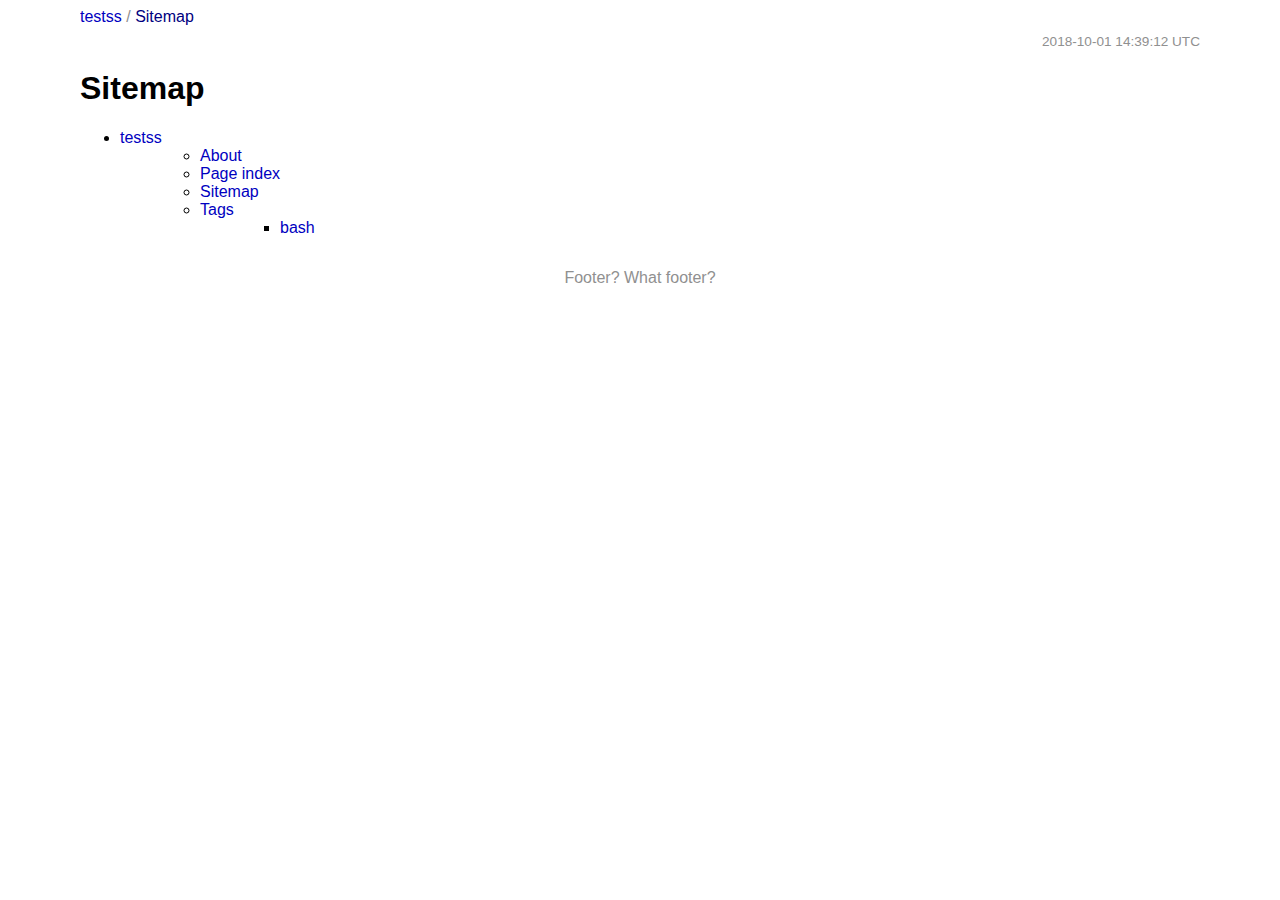
==== docs/sitemap/index.html @ 4d17d375 "First commit" ====
<!DOCTYPE html PUBLIC "-//W3C//DTD XHTML 1.0 Transitional//EN"
  "http://www.w3.org/TR/xhtml1/DTD/xhtml1-transitional.dtd">
<html xmlns="http://www.w3.org/1999/xhtml">

<head>
    <title>Sitemap</title>
    <meta http-equiv="Content-Type" content="text/html; charset=utf-8" />
    <link rel="stylesheet" href="../_static/style.css" type="text/css" />
    <link rel="stylesheet" href="../_static/pygments.css" type="text/css" />
</head>
<body>
    <div id="header">
        <div class="nav">
            <div class="path">
                <a href="../index.html">testss</a> &#47;
                <a href=""> Sitemap </a>
            </div>

    
    
    
    
        </div>
        
            <div class="timestamp" title="Last modified">
                2018-10-01 14:39:12 UTC
            </div>
    

    </div>

    <div id="document">
        <div class="section" id="sitemap">
<h1>Sitemap</h1>
<ul class="simple">
<li><dl class="first docutils">
<dt><a class="reference internal" href="../index.html"><span class="doc">testss</span></a></dt>
<dd><ul class="first last">
<li><a class="reference internal" href="../about/index.html"><span class="doc">About</span></a></li>
<li><a class="reference internal" href="../pageindex/index.html"><span class="doc">Page index</span></a></li>
<li><a class="reference internal" href="#"><span class="doc">Sitemap</span></a></li>
<li><dl class="first docutils">
<dt><a class="reference internal" href="../tags/index.html"><span class="doc">Tags</span></a></dt>
<dd><ul class="first last">
<li><a class="reference internal" href="../tags/bash/index.html"><span class="doc">bash</span></a></li>
</ul>
</dd>
</dl>
</li>
</ul>
</dd>
</dl>
</li>
</ul>
</div>

    </div>
    <div id="footer">
    
    
        Footer? What footer?

    </div>
</body>
</html>
---- docs/_static/style.css ----
body
{
    font-family: sans-serif;
}


#header, #document, #footer, #headerfp, #documentfp, #footerfp
{
    margin: 0 auto;
}

#header, #document, #footer
{
    max-width: 70em;
}

#headerfp, #documentfp, #footerfp
{
    max-width: 40em;
}

a
{
    color: #0000C0;
    text-decoration: none;
}

a:visited
{
    color: #000080;
}

a:hover
{
    background-color: #0000C0;
    color: #FFFFFF;
}

table
{
    table-layout: auto;
}

table,td,th
{
    width : auto;
}

.timestamp, .tags
{
    text-align:right;
}

.timestamp, .tags, .numpages, .browse, .path, .greytext
{
    color: #909090;
}

.timestamp, .tags, .numpages
{
    font-size:0.85em;
}

table.pagetable>tbody>tr>td:last-child>a>em
{
    font-style: normal;
    font-size:0.85em;
}

table.tagstable>tbody>tr>td:last-child
{
    text-align : right;
}

.path
{
    float: left;
}

.browse
{
    float: right;
}

.invisible
{
    visibility : hidden;
}

.nav
{
    overflow: auto;
    margin-bottom: .5em;
}

#footer, #footerfp
{
    text-align:center;
    margin-top:2em;
    color:#909090
}

.bottomlinks
{
    clear: both;
    font-size:0.85em;
}

.navbig
{
    font-size:1.50em;
    font-weight:bold;
}

.slogan
{
    font-style: italic;
}

.myrole
{
    color: blue;
}

.fpintro
{
//    margin-bottom: 2em;
    margin-top: 2em;
}

.fpmenu
{
//    display: table;
    float: left;
    margin-right:8em;
}

.menuitem
{
    display: table-row;
}


.raquo
{
    display: table-cell;
    vertical-align: middle;
    height: 3.2em;
    padding-right: 0.5em;
}

.menulink
{
    display: table-cell;
    vertical-align: middle;
    width: 100%;
    padding-left: 0.5em;
    padding-right: 0.5em;
//    outline-color: transparent;
}

.frontpagepanel
{
//    display: block;
    overflow: auto;
    margin-bottom: 2em;
    margin-top: 2em;
}


.latestchanges
{
    float: left;
    height: 100%;
    margin-left: 3em;
}

.latestchanges a
{
    display: table-row;
}

.latestchanges>p
{
    margin-top: 0;
    margin-bottom: 0;
}

.lctitle
{
    display: table-cell;
    vertical-align: middle;
    height: 3.5em;
}

table.frontpagetable, table.frontpagetable td
{
    border-style : none;
}


table.pagetable, table.pagetable td, table.pagetable th, table.tagstable, table.tagstable td, table.tagstable th
{
    border-style : none;
    padding-right: 2em;
    padding-left: 2em;
}

table>colgroup>col
{
    width: auto;
}

table.pagetable th
{
    text-align: left;
}

table.pagetable col
{
    width: auto;
}

/* Styles for code blocks with syntaxt highlighting (pygments) */
div.highlight
{
    margin: 1em;
    padding: 1em;
    padding-top: .5em;
    padding-bottom: .5em;
    border-style: solid;
    border-color: #909090;
    border-width: 1px;
}
---- docs/_static/pygments.css ----
.highlight .hll { background-color: #ffffcc }
.highlight  { background: #f8f8f8; }
.highlight .c { color: #408080; font-style: italic } /* Comment */
.highlight .err { border: 1px solid #FF0000 } /* Error */
.highlight .k { color: #008000; font-weight: bold } /* Keyword */
.highlight .o { color: #666666 } /* Operator */
.highlight .ch { color: #408080; font-style: italic } /* Comment.Hashbang */
.highlight .cm { color: #408080; font-style: italic } /* Comment.Multiline */
.highlight .cp { color: #BC7A00 } /* Comment.Preproc */
.highlight .cpf { color: #408080; font-style: italic } /* Comment.PreprocFile */
.highlight .c1 { color: #408080; font-style: italic } /* Comment.Single */
.highlight .cs { color: #408080; font-style: italic } /* Comment.Special */
.highlight .gd { color: #A00000 } /* Generic.Deleted */
.highlight .ge { font-style: italic } /* Generic.Emph */
.highlight .gr { color: #FF0000 } /* Generic.Error */
.highlight .gh { color: #000080; font-weight: bold } /* Generic.Heading */
.highlight .gi { color: #00A000 } /* Generic.Inserted */
.highlight .go { color: #888888 } /* Generic.Output */
.highlight .gp { color: #000080; font-weight: bold } /* Generic.Prompt */
.highlight .gs { font-weight: bold } /* Generic.Strong */
.highlight .gu { color: #800080; font-weight: bold } /* Generic.Subheading */
.highlight .gt { color: #0044DD } /* Generic.Traceback */
.highlight .kc { color: #008000; font-weight: bold } /* Keyword.Constant */
.highlight .kd { color: #008000; font-weight: bold } /* Keyword.Declaration */
.highlight .kn { color: #008000; font-weight: bold } /* Keyword.Namespace */
.highlight .kp { color: #008000 } /* Keyword.Pseudo */
.highlight .kr { color: #008000; font-weight: bold } /* Keyword.Reserved */
.highlight .kt { color: #B00040 } /* Keyword.Type */
.highlight .m { color: #666666 } /* Literal.Number */
.highlight .s { color: #BA2121 } /* Literal.String */
.highlight .na { color: #7D9029 } /* Name.Attribute */
.highlight .nb { color: #008000 } /* Name.Builtin */
.highlight .nc { color: #0000FF; font-weight: bold } /* Name.Class */
.highlight .no { color: #880000 } /* Name.Constant */
.highlight .nd { color: #AA22FF } /* Name.Decorator */
.highlight .ni { color: #999999; font-weight: bold } /* Name.Entity */
.highlight .ne { color: #D2413A; font-weight: bold } /* Name.Exception */
.highlight .nf { color: #0000FF } /* Name.Function */
.highlight .nl { color: #A0A000 } /* Name.Label */
.highlight .nn { color: #0000FF; font-weight: bold } /* Name.Namespace */
.highlight .nt { color: #008000; font-weight: bold } /* Name.Tag */
.highlight .nv { color: #19177C } /* Name.Variable */
.highlight .ow { color: #AA22FF; font-weight: bold } /* Operator.Word */
.highlight .w { color: #bbbbbb } /* Text.Whitespace */
.highlight .mb { color: #666666 } /* Literal.Number.Bin */
.highlight .mf { color: #666666 } /* Literal.Number.Float */
.highlight .mh { color: #666666 } /* Literal.Number.Hex */
.highlight .mi { color: #666666 } /* Literal.Number.Integer */
.highlight .mo { color: #666666 } /* Literal.Number.Oct */
.highlight .sa { color: #BA2121 } /* Literal.String.Affix */
.highlight .sb { color: #BA2121 } /* Literal.String.Backtick */
.highlight .sc { color: #BA2121 } /* Literal.String.Char */
.highlight .dl { color: #BA2121 } /* Literal.String.Delimiter */
.highlight .sd { color: #BA2121; font-style: italic } /* Literal.String.Doc */
.highlight .s2 { color: #BA2121 } /* Literal.String.Double */
.highlight .se { color: #BB6622; font-weight: bold } /* Literal.String.Escape */
.highlight .sh { color: #BA2121 } /* Literal.String.Heredoc */
.highlight .si { color: #BB6688; font-weight: bold } /* Literal.String.Interpol */
.highlight .sx { color: #008000 } /* Literal.String.Other */
.highlight .sr { color: #BB6688 } /* Literal.String.Regex */
.highlight .s1 { color: #BA2121 } /* Literal.String.Single */
.highlight .ss { color: #19177C } /* Literal.String.Symbol */
.highlight .bp { color: #008000 } /* Name.Builtin.Pseudo */
.highlight .fm { color: #0000FF } /* Name.Function.Magic */
.highlight .vc { color: #19177C } /* Name.Variable.Class */
.highlight .vg { color: #19177C } /* Name.Variable.Global */
.highlight .vi { color: #19177C } /* Name.Variable.Instance */
.highlight .vm { color: #19177C } /* Name.Variable.Magic */
.highlight .il { color: #666666 } /* Literal.Number.Integer.Long */
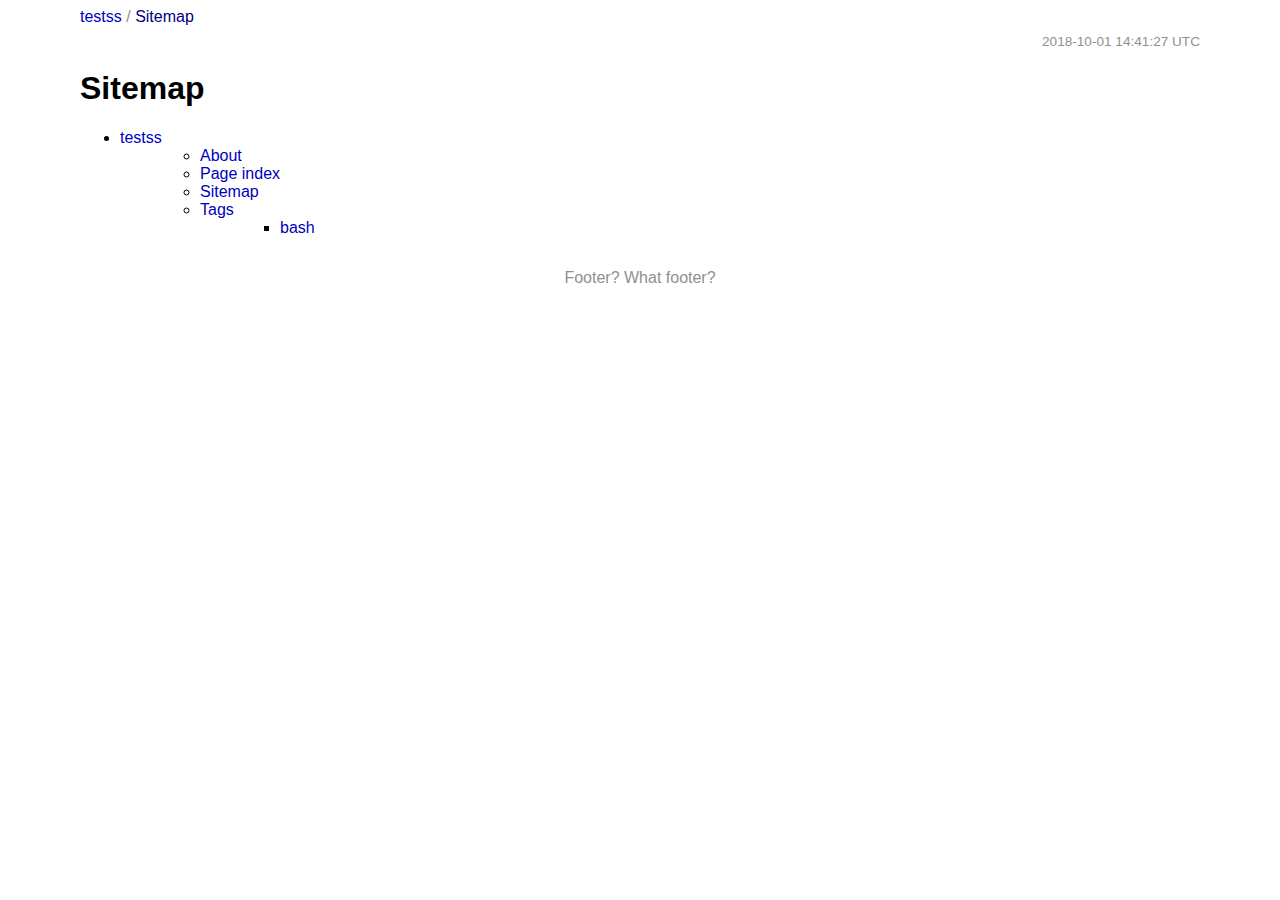
==== commit 38298bae: "20181001164129" ====
--- a/docs/sitemap/index.html
+++ b/docs/sitemap/index.html
@@ -23,7 +23,7 @@
         </div>
         
             <div class="timestamp" title="Last modified">
-                2018-10-01 14:39:12 UTC
+                2018-10-01 14:41:27 UTC
             </div>
     
 
